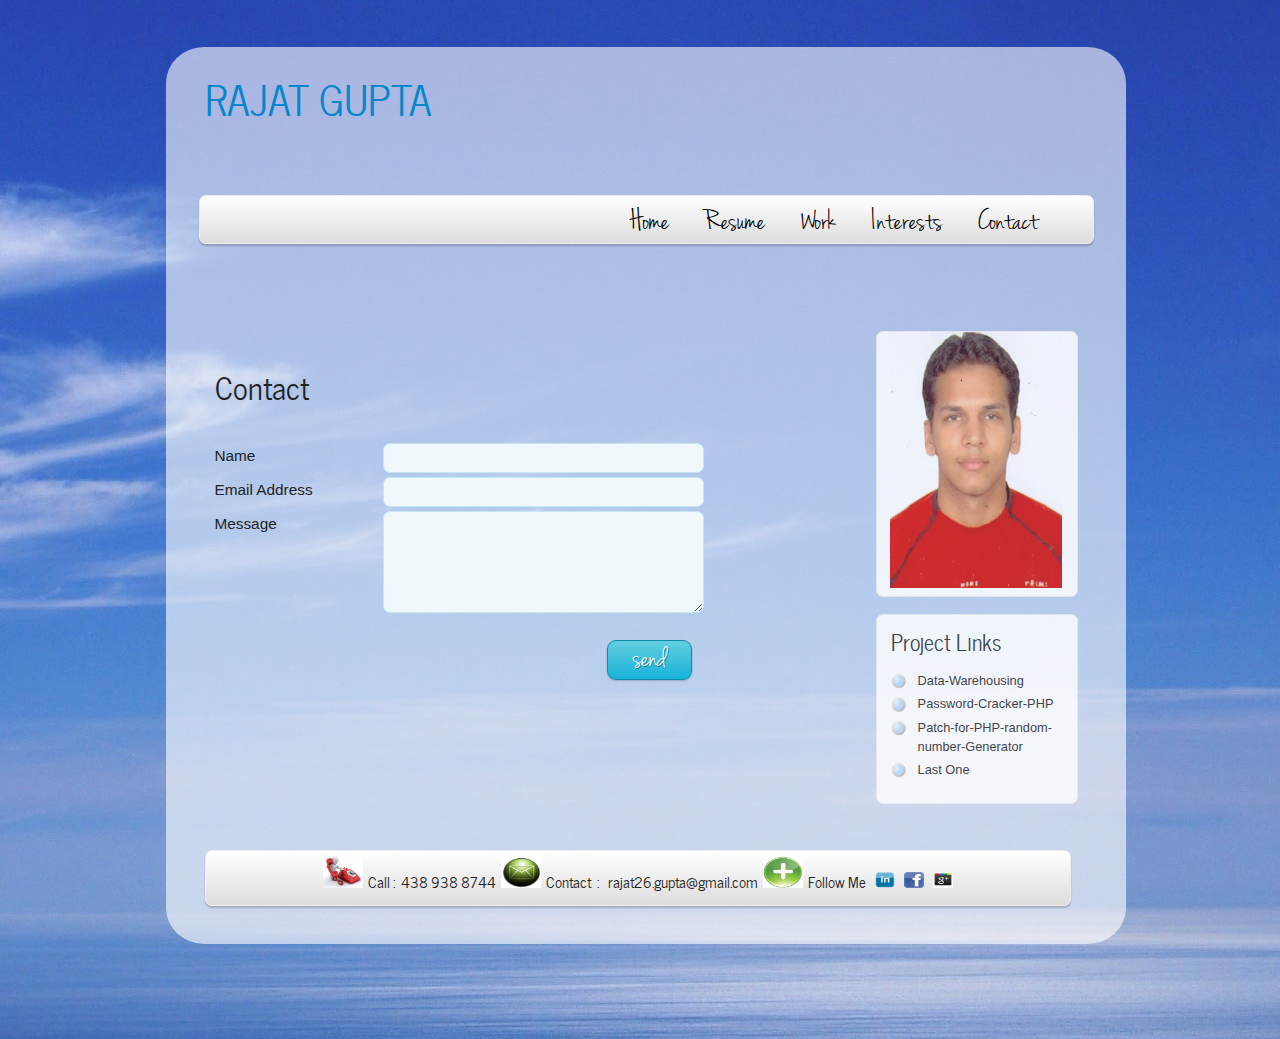
==== contact.html @ fd5aa8dd "my website" ====
<!DOCTYPE HTML>
<html>

<head>
  <title>RAJAT GUPTA</title>
  <meta name="description" content="website description" />
  <meta name="keywords" content="website keywords, website keywords" />
  <meta http-equiv="content-type" content="text/html; charset=UTF-8" />
  <link rel="stylesheet" type="text/css" href="css/style.css" />
  <!-- modernizr enables HTML5 elements and feature detects -->
  <script type="text/javascript" src="js/modernizr-1.5.min.js"></script>
</head>

<body>
  <div id="main">
    <header>
      <div id="logo">
        <div id="logo_text">
          <!-- class="logo_colour", allows you to change the colour of the text -->
          <h1><a href="index.html">RAJAT GUPTA</a></h1>
         
        </div>
      </div>
      <nav>
        <div id="menu_container">
          <ul class="menu" id="nav">
            <li><a href="index.html">Home</a></li>
            <li><a href="resume.html">Resume</a></li>
            <li><a href="work.html">Work</a></li>
            <li><a href="interests.html">Interests</a></li>
            <li><a href="contact.html">Contact</a></li>
          </ul>
        </div>
      </nav>
    </header>
    <div id="site_content">
      <div id="sidebar_container">
       <div class="sidebar">
          <img src="images/rajat pic0002.jpg" alt="Rajat Gupta" id="rajat">
             </div>
        <div class="sidebar">
          <h3>Project Links</h3>
          <ul>
           <li><a href="https://github.com/rajat26/Data-Warehousing" target="_blank">Data-Warehousing</a></li>
            <li><a href="https://github.com/rajat26/Password-Cracker--PHP" target="_blank">Password-Cracker-PHP</a></li>
            <li><a href="https://github.com/rajat26/Patch-for-PHP-random-number-Generator" target="_blank">Patch-for-PHP-random-number-Generator</a></li>
            <li><a href="#">Last One</a></li>
          </ul>
        </div>
        
      </div>
      <div class="content">
        <h1>Contact</h1>
        
        <form name="htmlform" id="contact" method="post" action="contact.php">
          <div class="form_settings">
            <p><span>Name</span><input class="contact" type="text" name="your_name"  /></p>
            <p><span>Email Address</span><input class="contact" type="text" name="your_email"  /></p>
            <p><span>Message</span><textarea class="contact textarea" rows="5" cols="50" name="your_message"></textarea></p>
           
            <p style="padding-top: 15px"><span>&nbsp;</span><input class="submit" type="submit" name="contact_submitted" value="send" /></p>
          </div>
        </form>
      </div>
    </div>
    <footer>
      
<a href="contact.html">
<img border="0" src="images/call.jpg" alt="call" width="40" height="32" id="call">
</a><span id="call">Call&nbsp:&nbsp 438 938 8744</span>
<a href="contact.html">
<img border="0" src="images/contact.jpg" alt="contact" width="40" height="32" id="contact">
</a><span id="contactmail">Contact &nbsp:&nbsp&nbsp rajat26.gupta@gmail.com</span>
<a href="contact.html">
<img border="0" src="images/follow.jpg" alt="follow" width="40" height="32" id="follow">
</a><span id="follow">Follow Me &nbsp <a href="http://www.linkedin.com/pub/rajat-gupta/2a/76b/1b6">
<img border="0" src="images/linkedin.jpg" alt="linkedin" width="20" height="16" >
</a>&nbsp <a href="https://www.facebook.com/rajat.gupta.568">
<img border="0" src="images/facebook.jpg" alt="facebook" width="20" height="16" >
</a>&nbsp <a href="https://plus.google.com/u/0/112632221916308395879/posts">
<img border="0" src="images/g+.jpg" alt="call" width="20" height="16" >
</a> </span>
    </footer>
  </div>
  <p>&nbsp;</p>
  
</body>
</html>
---- css/style.css ----
@font-face { 
  font-family: Jenna Sue; 
    src: url('../fonts/JennaSue-webfont.eot'); 
    src: local("Jenna Sue"), url('../fonts/JennaSue-webfont.ttf'); 
} 

@font-face { 
  font-family: News Cycle; 
    src: url('../fonts/NewsCycle-Regular.eot'); 
    src: local("News Cycle"), url('../fonts/NewsCycle-Regular.ttf'); 
} 

html { 
  height: 100%;
}

* { 
  margin: 0;
  padding: 0;
}

/* tell the browser to render HTML 5 elements as block */
article, aside, figure, footer, header, hgroup, nav, section { 
  display:block;
}

body { 
  font: normal .80em arial, sans-serif;
  background: #FFF url(../images/back.jpg) no-repeat center fixed;
  color: #222;
  height: 100%;
}
#rajat
{
height: 20em;
width:100%;


}
p { 
  padding: 0 0 2% 0;
  line-height: 1.7em;
  
}

img { 

  border: 0;
}

h1, h2, h3, h4, h5, h6 { 
  color: #222;
  letter-spacing: 0em;
  padding: 0 0 2% 0;
}

h1, h2, h3 { 
  font: normal 140% arial, sans-serif;
  margin: 0 0 2% 0;
  padding: 5% 0 2% 0;
  color: #222;
}

h2 { 
  font-size: 160%;
  padding: 4% 0 2% 0;
  color: #888;
}

h3 { 
  font-size: 140%;
  padding: 2% 0 0 0;
}

h4, h6 { 
  color: #000;
  padding: 0 0 2% 0;
  font: normal 250% 'Jenna Sue', arial, sans-serif;
}

h5, h6 { 
  font: italic 95% arial, sans-serif;
  letter-spacing: normal;
  padding: 0 0 5% 0;
}

h5 { 
  color: #999;
}

a, a:hover { 
  outline: none;
  text-decoration: underline;
  color: #0586C9;
}


ul { 
  margin: 0.5% 0 2% 2%;
}

ul li { 
  //list-style-type: circle;
  margin: 0 0 1% 0; 
  padding: 0 0 1% 0%;
  line-height: 1.5em;
}

#main, nav, #container, #logo, #site_content, footer { 
  margin-left: 4%; 
  margin-right: 4%;
}

#main {
  margin: 3.7% 13%;
  width: 75%;
  border-radius: 4% 4% 4% 4%;
  -moz-border-radius:  4% 4% 4% 4%;
  -webkit-border-radius:  4% 4% 4% 4%;
  background: transparent url(../images/main.png);
  padding-bottom: 3%;
}

header { 
  background: transparent;
  height: 100%;
}

#logo { 
  width: 30em;
  height: 13em;
  background: transparent;
  color: #888;
  padding: 0;
}

#logo h1, #logo h2 { 
  font: normal 320% 'News Cycle', arial, sans-serif;
  border-bottom: 0;
  text-transform: none;
  margin: 0;
}

#logo_text h1, #logo_text h1 a, #logo_text h1 a:hover { 
  padding: 5% 0 0 0;
  color: #000;
  text-decoration: none;
}

#logo_text h1 a  { 
  color: #0586C9;
}

#logo_text a:hover  { 
  color: #000;
}

#logo_text h2 { 
  font: 170% 'News Cycle', arial, sans-serif;
  padding: 0 0 0 0;
}

nav { 
  height: 3.7em;
  width: 93%;
  margin: -2% auto 0 auto;
  color: #222;
  background: #ddd; /* Show a solid color for older browsers */
  background: -moz-linear-gradient(#fff, #ddd);
  background: -o-linear-gradient(#fff, #ddd);
  background: -webkit-linear-gradient(#fff, #ddd);
  -webkit-box-shadow: rgba(0, 0, 0, 0.2) 0px 2px 2px;
  -moz-box-shadow: rgba(0, 0, 0, 0.2) 0px 2px 2px;
  box-shadow: rgba(0, 0, 0, 0.2) 0px 2px 2px;
  border: 1px solid #eee;
  border-radius: 7px 7px 7px 7px;
  -moz-border-radius: 7px 7px 7px 7px;
  -webkit-border: 7px 7px 7px 7px;
} 

#menu_container { 
  width: 95%;
  margin: 0 auto 0 auto;
}

#site_content { 
  width: 90%;
  overflow: hidden;
  margin: 0px auto 0 auto;
  padding: 3% 0 3% 0;
} 

#sidebar_container { 
  float: right;
  width: 20%;
  padding: 1% 0 0 0;
}

.sidebar { 
  float: right;
  width: 100%;
  margin: 0 0 10% 0;
   color: #222;
  background: #FFF;
  border: 1px solid #eee;
  border-radius: 7px 7px 7px 7px;
  -moz-border-radius: 7px 7px 7px 7px;
  -webkit-border: 7px 7px 7px 7px;
  padding: 0 15px 5px 13px;
  opacity: 0.8;
}
  
.sidebar h3, .content h1 { 
  padding: 5px 15px 20px 0;
  font: 200% 'News Cycle', arial, sans-serif;
  margin: 0 1px;
  color: #222;
}

.sidebar h3 { 
  padding: 9px 15px 14px 0;
  color: #222;
  font: 170% 'News Cycle', arial, sans-serif;
}

.sidebar ul { 
  margin: 0 0 15px 0;
} 

.sidebar li a, .sidebar li a:hover { 
  color: #222;
  text-decoration: none;
} 

.sidebar li a:hover { 
  text-decoration: underline;
} 



#follow{
font-size:70%;

}
#call
{
font-size:70%;
}
#contactmail{
font-size:70%;
}

.content { 
  text-align: left;
  width: 65%;
  margin: 0 0 5% 0;
  float: left;
  font-size: 120%;
  padding: 4% 0 0 0;
}
  


.content ul li, .sidebar ul li { 
  list-style-type: none;
  background: url(../images/bullet.png) no-repeat;
  margin: 0 0 0 0; 
  padding: 0 0 4px 28px;
  line-height: 1.5em;
}

footer { 
  width: 90%;
  font: 170% 'News Cycle', arial, sans-serif;
  height: 1.3em;
  padding: 5px 0 20px 0;
  text-align: center; 
  color: #222;
  background: #ddd; /* Show a solid color for older browsers */
  background: -moz-linear-gradient(#fff, #ddd);
  background: -o-linear-gradient(#fff, #ddd);
  background: -webkit-linear-gradient(#fff, #ddd);
  -webkit-box-shadow: rgba(0, 0, 0, 0.2) 0px 2px 2px;
  -moz-box-shadow: rgba(0, 0, 0, 0.2) 0px 2px 2px;
  box-shadow: rgba(0, 0, 0, 0.2) 0px 2px 2px;
  border: 1px solid #eee;
  border-radius: 7px 7px 7px 7px;
  -moz-border-radius: 7px 7px 7px 7px;
  -webkit-border: 7px 7px 7px 7px;
}

footer p { 
  line-height: 1.7em;
  padding: 0 0 10px 0;
}

footer a { 
  color: #222;
  text-decoration: none;
}

footer a:hover { 
  color: #222;
  text-shadow: none;
  text-decoration: none;
}

.form_settings { 
  margin: 15px 0 0 0;
}

.form_settings p { 
  padding: 0 0 4px 0;
}

.form_settings span { 
  float: left; 
  width: 30%; 
  text-align: left;
}
  
.form_settings input, .form_settings textarea { 
  padding: 5px; 
  width: 55%; 
  font: 100% arial; 
  border: 1px solid #C6E7F0; 
  background: #EFF8FB; 
  color: #47433F;
  border-radius: 7px 7px 7px 7px;
  -moz-border-radius: 7px 7px 7px 7px;
  -webkit-border: 7px 7px 7px 7px;  
}
  
.form_settings .submit { 
  font: 200% 'Jenna Sue', arial, sans-serif; 
  border: 0; 
  width: 15%; 
  margin: 0 0 0 40%; 
  height: 1.3em;
  padding: 0 0 3px 0;
  cursor: pointer; 
  background: #1EC9F4; 
  -webkit-border-radius: 9px 9px 9px 9px; 
  -moz-border-radius: 9px 9px 9px 9px; 
  border-radius: 9px 9px 9px 9px; 
  -webkit-box-shadow: 0 1px 2px rgba(0,0,0,.2);
  -moz-box-shadow: 0 1px 2px rgba(0,0,0,.2);
  box-shadow: 0 1px 2px rgba(0,0,0,.2);  
  color: #FFF;
  border: solid 1px #0D8AA9;
  background: #46C4DD;
  background: -webkit-gradient(linear, left top, left bottom, from(#63CFDF), to(#17B2D9));
  background: -moz-linear-gradient(top,  #63CFDF,  #17B2D9);
  text-shadow: 1px 1px #178497;
}

  
ul.menu li { 
  display: block;
  list-style: none;
  float: left;
  position: relative;
}
  
ul.menu li:hover { 
  visibility: inherit; /* fixes IE7 'sticky bug' */ 
}

ul.menu a { 
  display: block;
  position: relative;
}
  

ul.menu ul a { 
  zoom: 1; /* IE6/7 fix */ 
}

/* Theming the menu */
ul#nav { 
  float: right;
}

ul#nav ul { 
  background: #ddd; /* Show a solid color for older browsers */
  background: -moz-linear-gradient(#fff, #ddd);
  background: -o-linear-gradient(#fff, #ddd);
  background: -webkit-linear-gradient(#fff, #ddd);
  -webkit-box-shadow: rgba(0, 0, 0, 0.2) 0px 2px 2px;
  -moz-box-shadow: rgba(0, 0, 0, 0.2) 0px 2px 2px;
  box-shadow: rgba(0, 0, 0, 0.2) 0px 2px 2px;
  border: 1px solid #eee;
  border-radius: 0px 0px 7px 7px;
  -moz-border-radius: 0px 0px 7px 7px;
  -webkit-border: 0px 0px 7px 7px;
  margin-top: -5px;
  padding-bottom: 15px;
}

ul#nav li a { 
  padding:0.2em 1em 1em 0.1em;
  font: 240% 'Jenna Sue', arial, sans-serif;
  text-decoration: none;
  color: #000;
  margin-right: 2px;
}

ul#nav li a:hover, ul#nav li a:focus { 
  color: #0586C9;
  text-shadow: none;
}

ul#nav ul li a { 
  padding: 13px 20px 6px 20px;
}

ul#nav ul li a:hover, ul#nav ul li a:focus { 
  color: #0586C9;
  text-shadow: none;
}
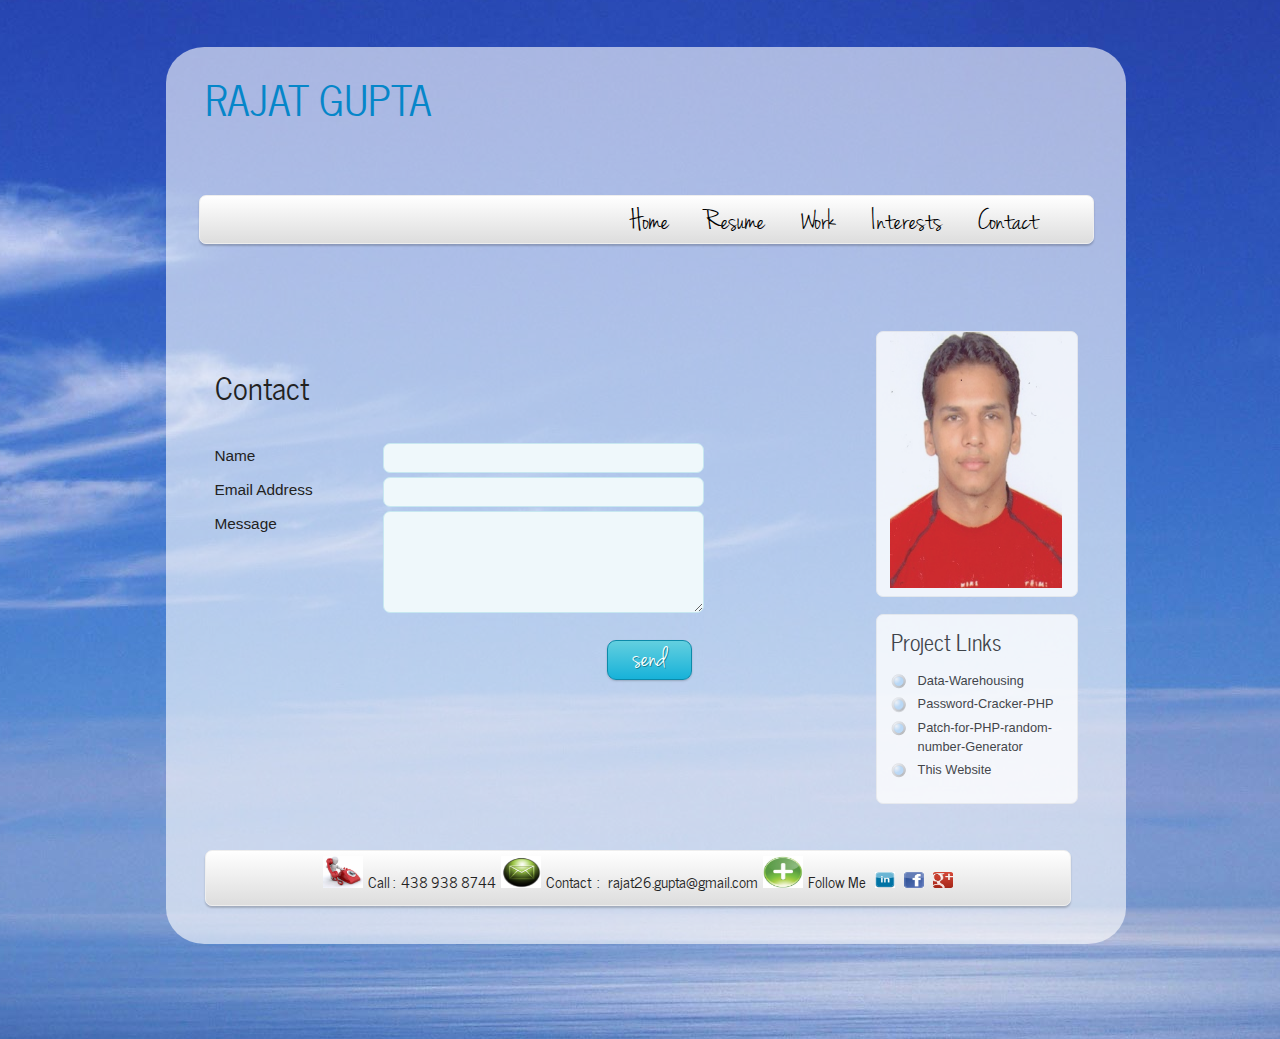
==== commit 224782f9: "My Website" ====
--- a/contact.html
+++ b/contact.html
@@ -44,7 +44,7 @@
            <li><a href="https://github.com/rajat26/Data-Warehousing" target="_blank">Data-Warehousing</a></li>
             <li><a href="https://github.com/rajat26/Password-Cracker--PHP" target="_blank">Password-Cracker-PHP</a></li>
             <li><a href="https://github.com/rajat26/Patch-for-PHP-random-number-Generator" target="_blank">Patch-for-PHP-random-number-Generator</a></li>
-            <li><a href="#">Last One</a></li>
+            <li><a href="https://github.com/rajat26/My-Website" target="_blank">This Website</a></li>
           </ul>
         </div>
         
@@ -63,7 +63,7 @@
         </form>
       </div>
     </div>
-    <footer>
+   <footer>
       
 <a href="contact.html">
 <img border="0" src="images/call.jpg" alt="call" width="40" height="32" id="call">
@@ -73,12 +73,12 @@
 </a><span id="contactmail">Contact &nbsp:&nbsp&nbsp rajat26.gupta@gmail.com</span>
 <a href="contact.html">
 <img border="0" src="images/follow.jpg" alt="follow" width="40" height="32" id="follow">
-</a><span id="follow">Follow Me &nbsp <a href="http://www.linkedin.com/pub/rajat-gupta/2a/76b/1b6">
+</a><span id="follow">Follow Me &nbsp <a href="http://www.linkedin.com/pub/rajat-gupta/2a/76b/1b6" target="_blank">
 <img border="0" src="images/linkedin.jpg" alt="linkedin" width="20" height="16" >
-</a>&nbsp <a href="https://www.facebook.com/rajat.gupta.568">
+</a>&nbsp <a href="https://www.facebook.com/rajat.gupta.568" target="_blank">
 <img border="0" src="images/facebook.jpg" alt="facebook" width="20" height="16" >
-</a>&nbsp <a href="https://plus.google.com/u/0/112632221916308395879/posts">
-<img border="0" src="images/g+.jpg" alt="call" width="20" height="16" >
+</a>&nbsp <a href="https://plus.google.com/u/0/112632221916308395879/posts" target="_blank">
+<img border="0" src="images/g.jpg" alt="call" width="20" height="16" >
 </a> </span>
     </footer>
   </div>
